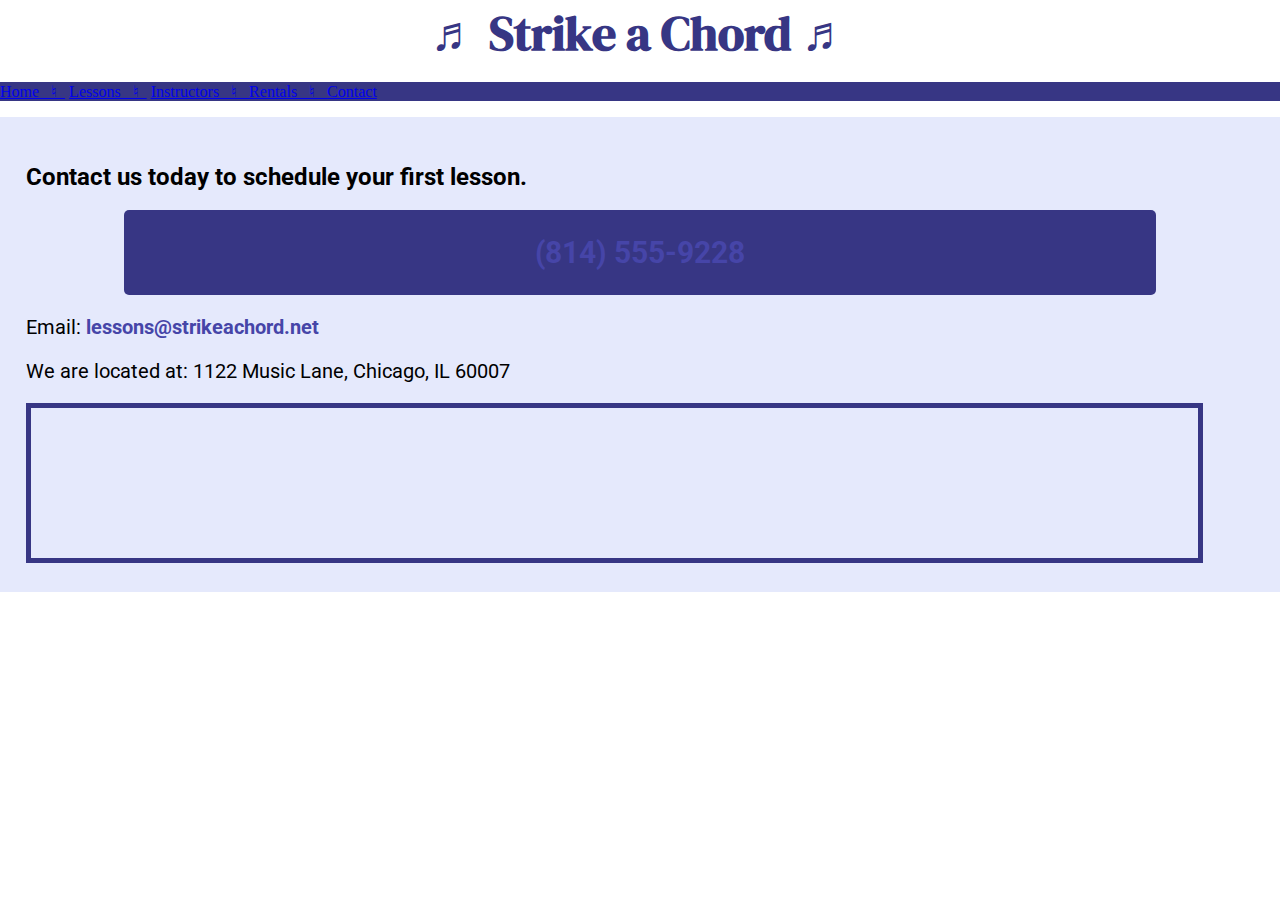
==== music/contact.html @ 7a9692eb "finished ch5" ====
<!-- Write your code here -->
<!DOCTYPE html>
<!--  
Student Name: Jacob Iglesias
File Name: contact.html
Date: 9/21/2020
-->
<html lang="en">
    <head>
        <title>Strike a Chord: Contact</title>
        <meta charset="utf-8">
        <link rel="stylesheet" href="css/styles.css">
        <meta name="viewport" content="width=device-width, initial-scale=1.0">
        <link href="https://fonts.googleapis.com/css2?family=DM+Serif+Display:ital@1&family=Roboto&display=swap" rel="stylesheet">
    </head>
    
    <body>
        <header> 
            <h1>&#9836; Strike a Chord &#9836;</h1>
        </header>
        
        <nav>
            <p><a href="index.html">Home &nbsp; &#9838; &nbsp;</a>
            <a href="lessons.html">Lessons &nbsp; &#9838; &nbsp;</a>
            <a href="instructors.html">Instructors &nbsp; &#9838; &nbsp; </a>
            <a href="rentals.html">Rentals &nbsp; &#9838; &nbsp; </a>
            <a href="contact.html">Contact</a></p>
        </nav>

        <!-- Hero img -->
        <div id="hero" class="tab-desk">
            <img src="images/music-notes.png" alt="colorful music notes">
        </div>
        
        <!-- Use the main area to add the main content to the webpage -->
        <main>
          <div id="contact">
            <h2>Contact us today to schedule your first lesson.</h2>
            <p class="tel-link"><a href="tel:18145559228">(814) 555-9228</a></p>
            <p>Email: <a class="email-link" href="mailto:lessons@strikeachord.net">lessons@strikeachord.net</a></p>       
            <p>We are located at: 1122 Music Lane, Chicago, IL 60007</p>
            <iframe class="map" src="https://www.google.com/maps/embed?pb=!1m18!1m12!1m3!1d380513.7160580949!2d-88.01215278051977!3d41.83339249282865!2m3!1f0!2f0!3f0!3m2!1i1024!2i768!4f13.1!3m3!1m2!1s0x880e2c3cd0f4cbed%3A0xafe0a6ad09c0c000!2sChicago%2C+IL!5e0!3m2!1sen!2sus!4v1558660826146!5m2!1sen!2sus">
          </div>
        </main>
        
        <footer>
            <p>&copy; Copyright 2021. All Rights Reserved.</p>
            <p href="mailto:lessons@strikeachord.net">lessons@strikeachord.net</p>
        </footer> 
    </body>
</html>
---- music/css/styles.css ----
/*
Author: Jacob Iglesias
Date: 10/12/2020
File Name: styles.css
*/

/* Css reset */
body, header, nav, main, footer, img, h1, ul {
    margin: 0;
    padding: 0;
    border: 0;
}

/* imgs */
img {
    max-width: 100%;
    display: block;
}

/*mobile stuff*/


/* hide tab desk*/
.tab-desk {
    display: none;
}

/* header content*/
header {
    text-align: center;
    font-size: 1.5em;
    color: #373684
}

header h1 {
    font-family: 'DM Serif Display';
}

/* nav area */
nav {
    background-color: #373684;
}

nav ul {
    list-style-type: none;
    text-align: center;
    display: block;
    border-top: 1px solid #e5e9fc;
}

nav li {
    display: block;
    font-size: 2em;
}

nav li a {
    display: block;
    color: #fff;
    text-align: center;
    padding: 0.5em 1em;
    text-decoration: none;
}

/* style for main */
main {
    padding: 2%;
    background-color: #e5e9fc;
    overflow: auto;
    font-family: 'Roboto', sans-serif;
}

main p {
    font-size: 1.25em;
}

.action {
    font-size: 1.25em;
    color: #373684;
    font-weight: bold;
}

#piano, #guitar, #violin {
    margin: 0 2%;
}

#info {
    clear: left;
    background-color: #c0caf7;
    padding: 1% 2%;
}

#info ul {
    margin-left: 10%;
}

.round {
    border-radius: 8px;
}

#contact .email-link {
    text-align: center;
}

.tel-link {
    background-color: #373684;
    padding: 2%;
    margin: 0 auto;
    width: 80%;
    text-align: center;
    border-radius: 5px;
}

.tel-link a {
    color: #fff;
    text-decoration: none;
    font-size: 1.5em;
    display: block;
}

#contact a {
    color: #4645a8;
    text-decoration: none;
    font-weight: bold;
}

.map {
    border: 5px solid #373684;
    width: 95%;
    height: 50%;
}

/* footer */
footer {
    text-align: center;
    font-size: 0.65em;
    clear: left;
}

footer a {
    color: #4645a8;
    text-decoration: none;
}
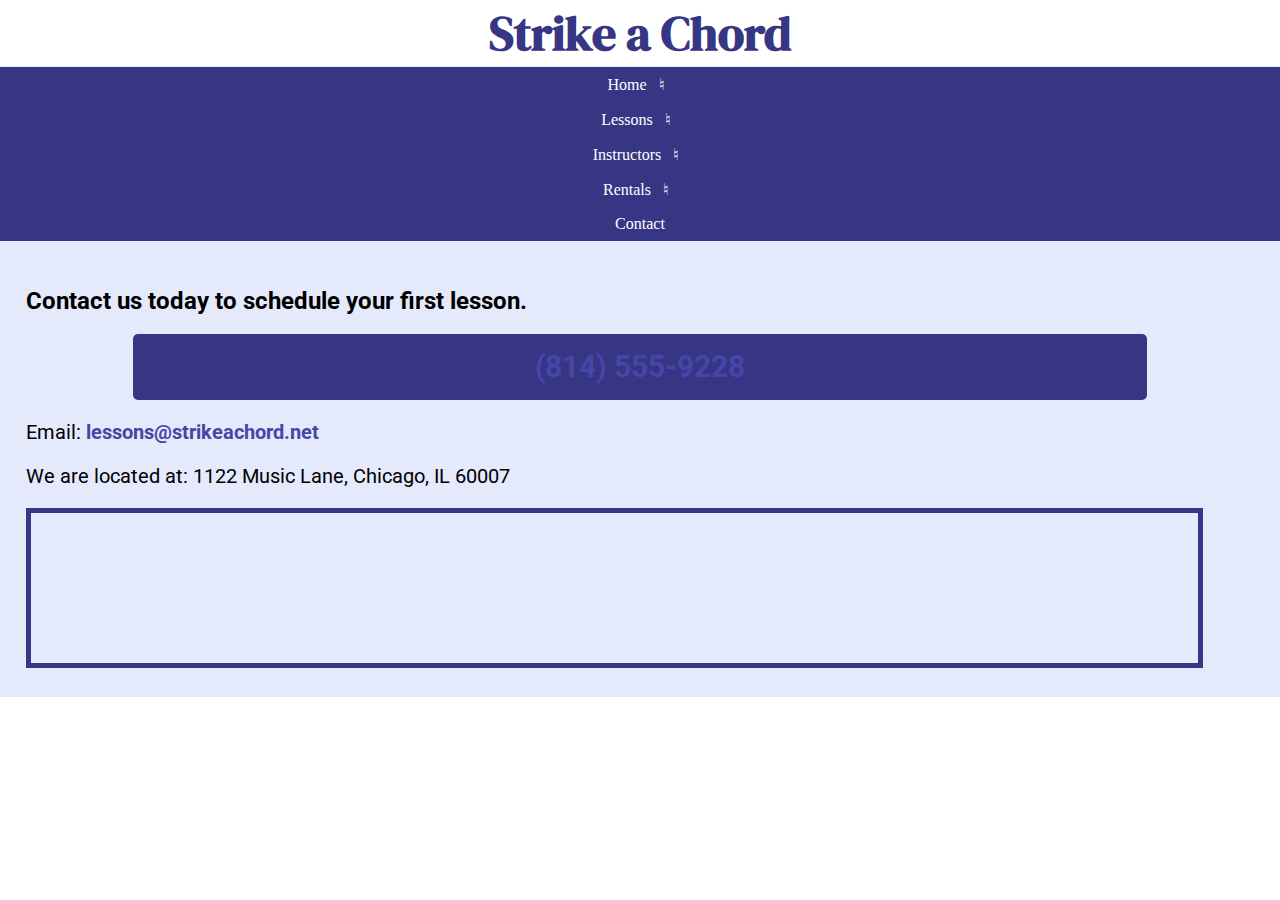
==== commit 640c61ca: "idk" ====
--- a/music/contact.html
+++ b/music/contact.html
@@ -16,15 +16,17 @@
     
     <body>
         <header> 
-            <h1>&#9836; Strike a Chord &#9836;</h1>
+            <h1><span class="tab-desk">&#9836;</span> Strike a Chord <span class="tab-desk">&#9836;</span></h1>
         </header>
         
         <nav>
-            <p><a href="index.html">Home &nbsp; &#9838; &nbsp;</a>
-            <a href="lessons.html">Lessons &nbsp; &#9838; &nbsp;</a>
-            <a href="instructors.html">Instructors &nbsp; &#9838; &nbsp; </a>
-            <a href="rentals.html">Rentals &nbsp; &#9838; &nbsp; </a>
-            <a href="contact.html">Contact</a></p>
+          <ul>
+            <li><a href="index.html">Home &nbsp; &#9838; &nbsp;</a></li>
+            <li><a href="lessons.html">Lessons &nbsp; &#9838; &nbsp;</a></li>
+            <li><a href="instructors.html">Instructors &nbsp; &#9838; &nbsp; </a></li>
+            <li><a href="rentals.html">Rentals &nbsp; &#9838; &nbsp; </a></li>
+            <li><a href="contact.html">Contact</a></li>
+          </ul>
         </nav>
 
         <!-- Hero img -->
--- a/music/css/styles.css
+++ b/music/css/styles.css
@@ -33,7 +33,7 @@
 }
 
 header h1 {
-    font-family: 'DM Serif Display';
+    font-family: "DM Serif Display", serif;
 }
 
 /* nav area */
@@ -50,6 +50,7 @@
 
 nav li {
     display: block;
+    border-top: 1px solid #e5e9fc
     font-size: 2em;
 }
 
@@ -103,7 +104,7 @@
 
 .tel-link {
     background-color: #373684;
-    padding: 2%;
+    padding: 15.0625px;
     margin: 0 auto;
     width: 80%;
     text-align: center;
@@ -111,7 +112,7 @@
 }
 
 .tel-link a {
-    color: #fff;
+    color: #ffffff;
     text-decoration: none;
     font-size: 1.5em;
     display: block;
@@ -139,4 +140,4 @@
 footer a {
     color: #4645a8;
     text-decoration: none;
-}+}
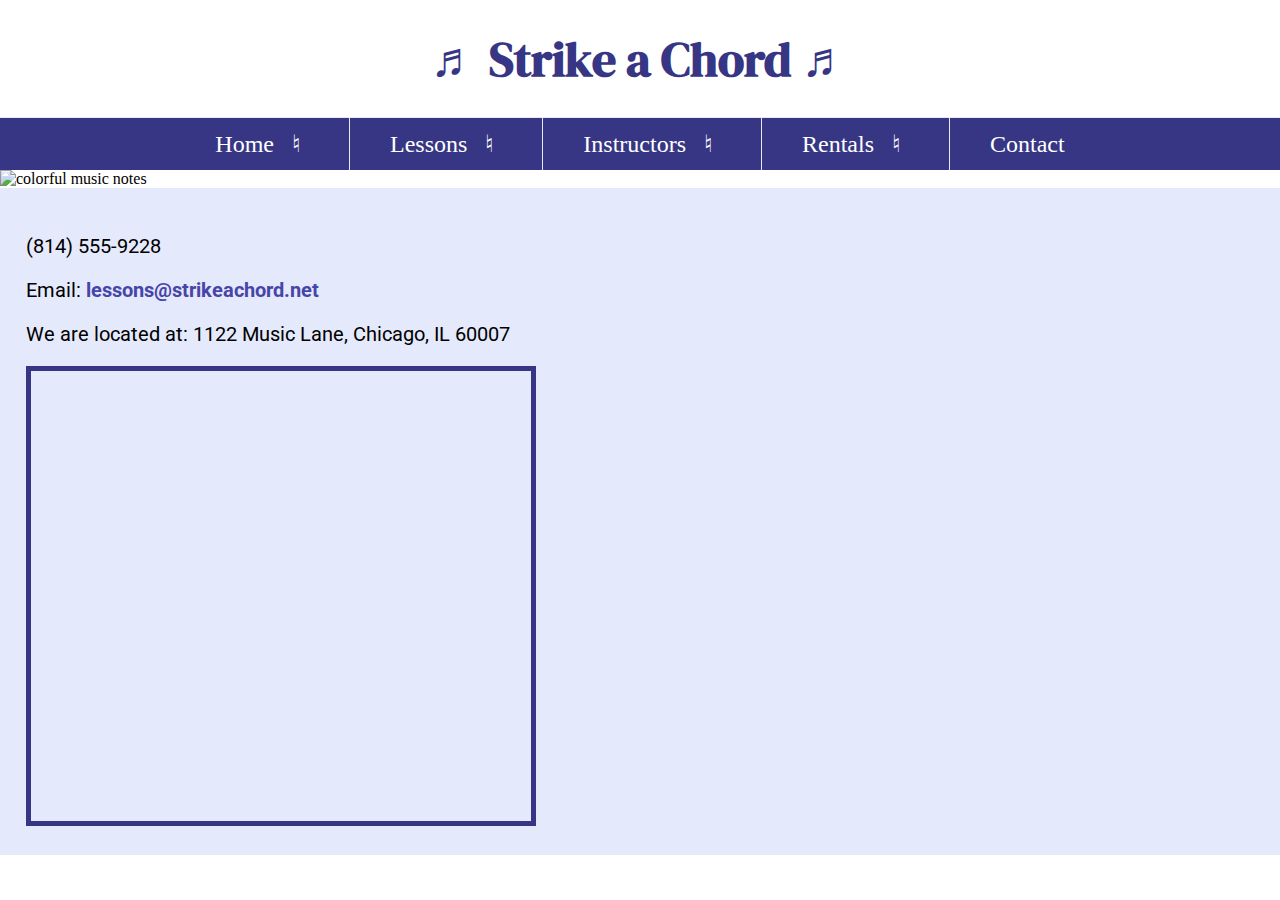
==== commit edf5c4b7: "ch6" ====
--- a/music/contact.html
+++ b/music/contact.html
@@ -36,9 +36,10 @@
         
         <!-- Use the main area to add the main content to the webpage -->
         <main>
-          <div id="contact">
-            <h2>Contact us today to schedule your first lesson.</h2>
-            <p class="tel-link"><a href="tel:18145559228">(814) 555-9228</a></p>
+          <div id="contact" class="tab-desk">
+            <h2 class="mobile">Contact us today to schedule your first lesson.</h2>
+            <p class="tel-link mobile"><a href="tel:18145559228">(814) 555-9228</a></p>
+            <p class="tab-desk">(814) 555-9228</p>
             <p>Email: <a class="email-link" href="mailto:lessons@strikeachord.net">lessons@strikeachord.net</a></p>       
             <p>We are located at: 1122 Music Lane, Chicago, IL 60007</p>
             <iframe class="map" src="https://www.google.com/maps/embed?pb=!1m18!1m12!1m3!1d380513.7160580949!2d-88.01215278051977!3d41.83339249282865!2m3!1f0!2f0!3f0!3m2!1i1024!2i768!4f13.1!3m3!1m2!1s0x880e2c3cd0f4cbed%3A0xafe0a6ad09c0c000!2sChicago%2C+IL!5e0!3m2!1sen!2sus!4v1558660826146!5m2!1sen!2sus">
--- a/music/css/styles.css
+++ b/music/css/styles.css
@@ -141,3 +141,86 @@
     color: #4645a8;
     text-decoration: none;
 }
+
+/* Media Query for Tablet Viewport */
+@media screen and (min-width: 550px), print { 
+  /* Tablet Viewport: Show tab-desk class, hide mobile class */  
+  .tab-desk {
+      display: block;
+  } 
+  .mobile {
+      display: none;  
+  } 
+  
+  /* Tablet Viewport: Style rule for header content */     
+  span.tab-desk {
+      display: inline;
+  }
+
+  /*nav*/
+  nav li {
+    border-top: none;
+    display: inline-block;
+    font-size: 1.5em;
+    border-right: 1px solid #e5e9fc;
+  }
+  nav li:last-child {
+    border-right: none;
+  }
+
+  nav li a {
+    padding-top: 0.25em;
+    padding-bottom: 0.25em;
+    padding-left: 0.5em;
+    padding-right: 0.5em;
+  }
+
+  .map {
+    width: 500px;
+    height: 450px;
+  }
+}
+
+/*desktop*/
+@media screen and (min-width: 769px), print { 
+  /*header*/
+  header {
+    padding: 2%;
+  }
+
+  nav li a {
+    padding: 0.5em;
+    padding-left: 1.5em;
+    padding-right: 1.5em;
+  }
+
+  nav li a:hover {
+    color: #373684;
+    background-color: #e5e9fc;
+  }
+
+  /*main*/
+  #info ul {
+    margin-left: 5%;
+  }
+
+  main h3 {
+    font-size: 1.5em;
+  }
+
+  #piano, #violin, #guitar {
+    width: 29%;
+    float: left;
+    margin: 0;
+    margin-left: 2%;
+    margin-right: 2%;
+  }
+}
+
+/*print*/
+@media print { 
+  body {
+    background-color: #fff;
+    color: #000;
+  }
+}
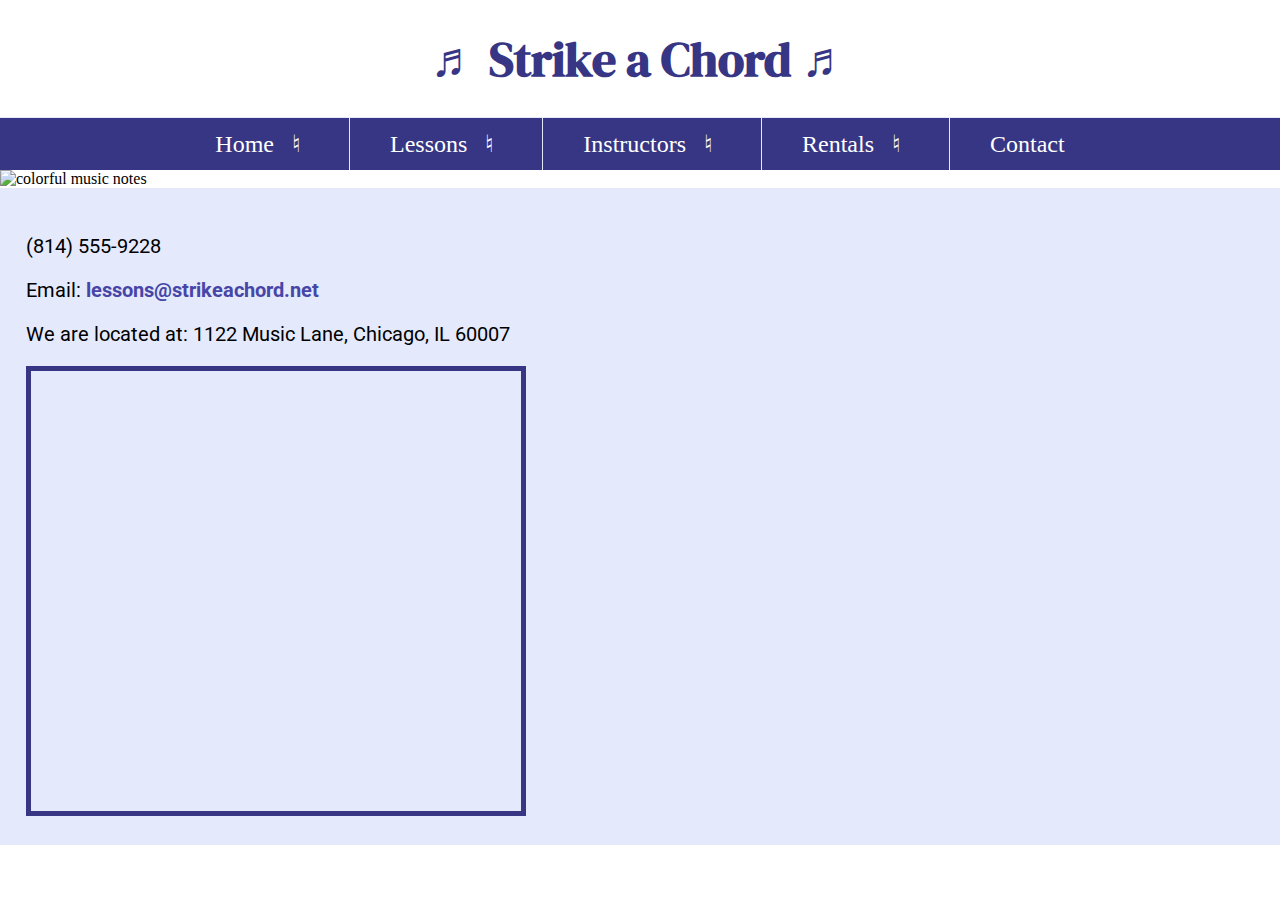
==== commit fce961ea: "added new images and page" ====
--- a/music/contact.html
+++ b/music/contact.html
@@ -12,6 +12,10 @@
         <link rel="stylesheet" href="css/styles.css">
         <meta name="viewport" content="width=device-width, initial-scale=1.0">
         <link href="https://fonts.googleapis.com/css2?family=DM+Serif+Display:ital@1&family=Roboto&display=swap" rel="stylesheet">
+        <link rel="shortcut icon" href="images/favicon.ico">
+        <link rel="icon" type="image/png" sizes="32x32" href="images/favicon-32.png">
+        <link rel="apple-touch-icon" sizes="180x180" href="images/apple-touch-icon.png">
+        <link rel="icon" sizes="192x192" href="images/android-chrome-192.png">
     </head>
     
     <body>
--- a/music/css/styles.css
+++ b/music/css/styles.css
@@ -5,7 +5,7 @@
 */
 
 /* Css reset */
-body, header, nav, main, footer, img, h1, ul {
+body, header, nav, main, footer, img, h1, ul, section, aside, figure, figcaption {
     margin: 0;
     padding: 0;
     border: 0;
@@ -17,8 +17,40 @@
     display: block;
 }
 
+/* Style rule for box sizing applies to all elements */  
+* {  
+        box-sizing: border-box; 
+}
+
 /*mobile stuff*/
 
+aside {
+  text-align: center;
+  font-size: 1.5em;
+  font-weight: bold;
+  color: #373684;
+  text-shadow: 3px 3px 10px #8280cb;
+}
+
+figure {
+  position: relative;
+  max-width: 275px;
+  margin: 2% auto;
+  border: 8px solid #373684;
+}
+
+figcaption {
+  position: absolute;
+  bottom: 0;
+  background: rgba(55, 54, 132, 0.7);
+  color: #fff;
+  width: 100%;
+  padding: 5% 0;
+  text-align: center;
+  font-family: Verdana, Arial, sans-serif;
+  font-size: 1.5em;
+  font-weight: bold;
+}
 
 /* hide tab desk*/
 .tab-desk {
@@ -151,6 +183,16 @@
   .mobile {
       display: none;  
   } 
+
+  .grid {
+    display: grid;
+    grid-template-columns: auto auto;
+    grid-gap: 20px;
+  }
+
+  aside {
+    grid-column: 1 / span 2;
+  }
   
   /* Tablet Viewport: Style rule for header content */     
   span.tab-desk {
@@ -183,6 +225,18 @@
 
 /*desktop*/
 @media screen and (min-width: 769px), print { 
+  .grid {
+    grid-template-columns: auto auto auto auto;
+  }
+
+  figcaption {
+    font-size: 1em;
+  }
+
+  aside {
+    grid-column: 1 / span 4;
+  }
+
   /*header*/
   header {
     padding: 2%;
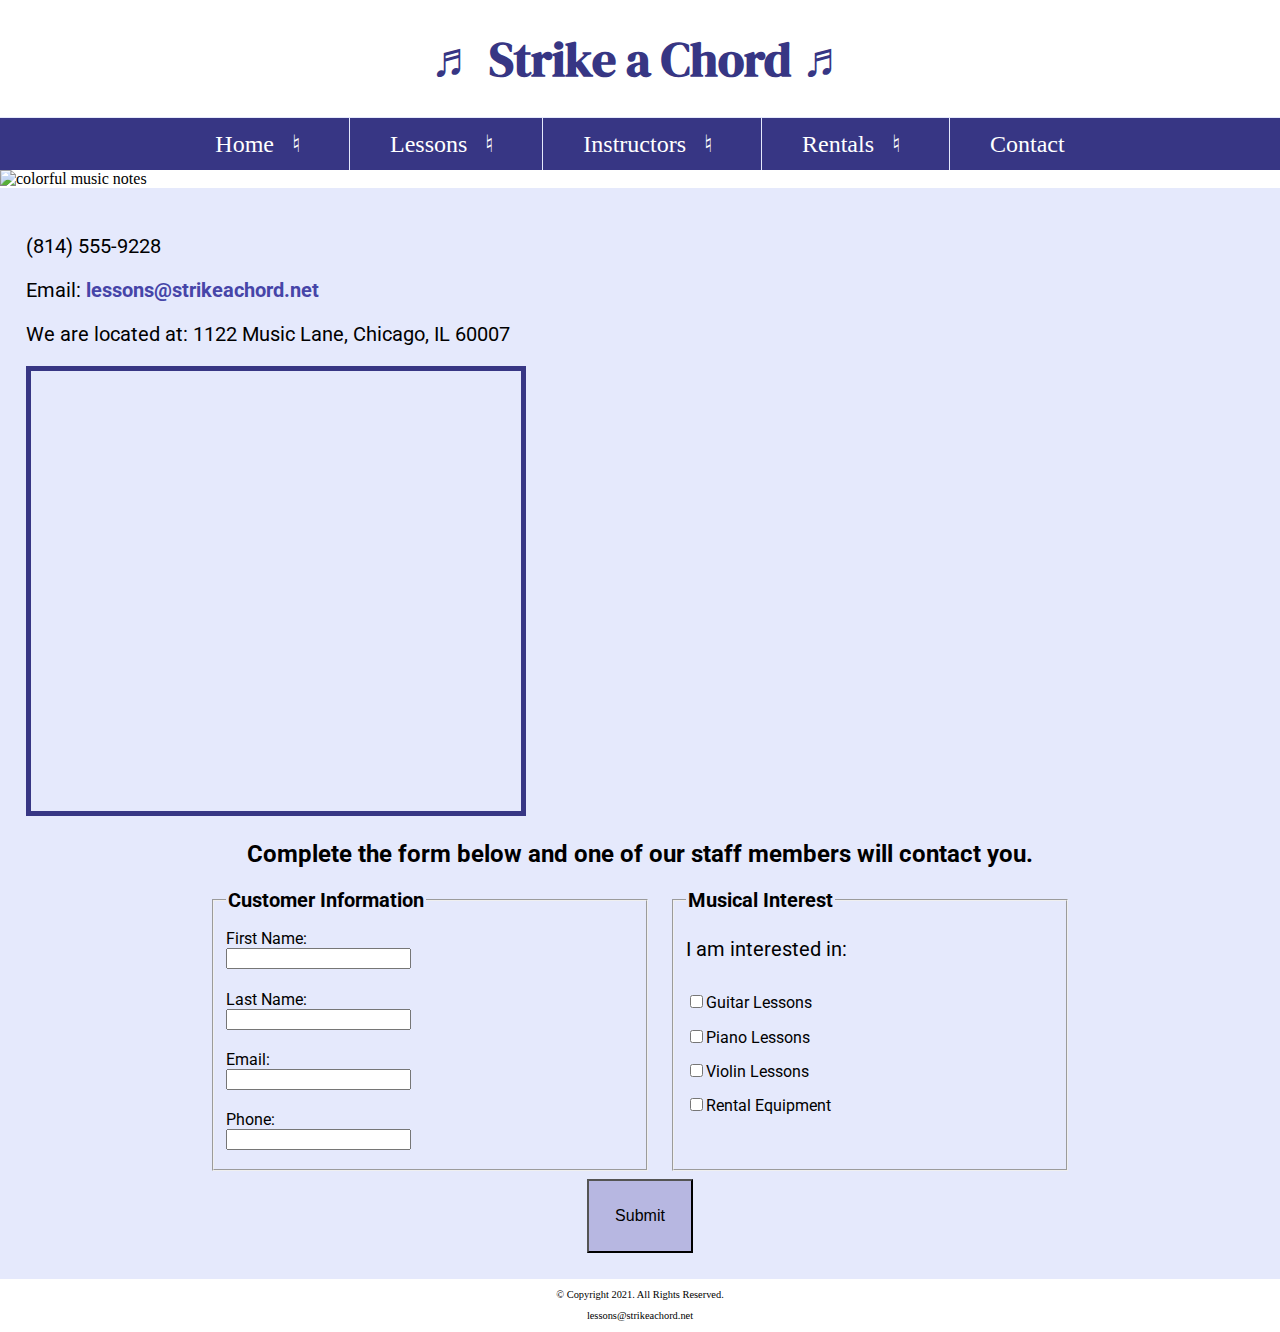
==== commit b4b6b763: "init commit" ====
--- a/music/contact.html
+++ b/music/contact.html
@@ -46,7 +46,30 @@
             <p class="tab-desk">(814) 555-9228</p>
             <p>Email: <a class="email-link" href="mailto:lessons@strikeachord.net">lessons@strikeachord.net</a></p>       
             <p>We are located at: 1122 Music Lane, Chicago, IL 60007</p>
-            <iframe class="map" src="https://www.google.com/maps/embed?pb=!1m18!1m12!1m3!1d380513.7160580949!2d-88.01215278051977!3d41.83339249282865!2m3!1f0!2f0!3f0!3m2!1i1024!2i768!4f13.1!3m3!1m2!1s0x880e2c3cd0f4cbed%3A0xafe0a6ad09c0c000!2sChicago%2C+IL!5e0!3m2!1sen!2sus!4v1558660826146!5m2!1sen!2sus">
+            <iframe class="map" src="https://www.google.com/maps/embed?pb=!1m18!1m12!1m3!1d380513.7160580949!2d-88.01215278051977!3d41.83339249282865!2m3!1f0!2f0!3f0!3m2!1i1024!2i768!4f13.1!3m3!1m2!1s0x880e2c3cd0f4cbed%3A0xafe0a6ad09c0c000!2sChicago%2C+IL!5e0!3m2!1sen!2sus!4v1558660826146!5m2!1sen!2sus"></iframe>
+          </div>
+
+          <div id="form">
+            <h2>Complete the form below and one of our staff members will contact you.</h2>
+            <form class="form-grid"><!-- Start Form -->  
+              <fieldset>
+                <legend>Customer Information</legend>
+                <label for="fName">First Name:</label>  <input type="text" name="fName" id="fName">
+                <label for="lName">Last Name:</label>  <input type="text" name="lName" id="lName"> 
+                <label for="email">Email:</label>  <input type="email" name="email" id="email">
+                <label for="phone">Phone:</label>  <input type="tel" id="phone" name="phone">
+              </fieldset>
+              <fieldset>
+                <legend>Musical Interest</legend>
+                <p>I am interested in:</p>
+                <label for="guitarles"><input type="checkbox" name="interest" id="guitarles" value="Guitar Lessons">Guitar Lessons</label>
+                <label for="piano"><input type="checkbox" name="interest" id="pianoles" value="Piano Lessons">Piano Lessons</label>
+                <label for="violin"><input type="checkbox" name="interest" id="violinles" value="Violin Lessons">Violin Lessons</label>
+                <label for="rent"><input type="checkbox" name="interest"  id="rent" value="Rental Equipment">Rental Equipment</label>
+                
+              </fieldset>
+              <button type="submit"  id="submit"  value="Submit"  class="btn">Submit</button>
+            </form>
           </div>
         </main>
         
--- a/music/css/styles.css
+++ b/music/css/styles.css
@@ -130,9 +130,10 @@
     border-radius: 8px;
 }
 
-#contact .email-link {
-    text-align: center;
-}
+#contact .email-link, #rental h2, #form h2 {
+    text-align: center;
+}
+
 
 .tel-link {
     background-color: #373684;
@@ -160,6 +161,61 @@
     border: 5px solid #373684;
     width: 95%;
     height: 50%;
+}
+
+/* Style rules for table elements */
+table {
+    border: 1px solid #373684;
+    border-collapse: collapse;
+    margin: 0 auto;
+    width: 100%;
+}
+ 
+caption {
+    font-size: 1.5em;
+    font-weight: bold; 
+    padding: 1%;
+}
+ 
+th, td {
+    border: 1px solid #373684;
+    padding: 2%; 
+}
+ 
+th {
+    background-color: #373684;
+    color: #fff;
+    font-size: 1.15em;
+}
+ 
+tr:nth-child(odd) {
+    background-color: #b7b7e1;  
+}
+
+/* Style rules for form elements */
+fieldset, input {
+  margin-bottom: 2%;
+}
+
+fieldset legend {
+  font-weight: bold;
+  font-size: 1.25em;
+}
+
+label {
+  display: block;
+  padding-top: 3%;
+}
+
+form #submit {
+  margin-bottom: 0;
+  margin-top: 0;
+  margin-left: auto;
+  margin-right: auto;
+  display: block;
+  padding: 3%;
+  background-color: #b7b7e1;
+  font-size: 1em;
 }
 
 /* footer */
@@ -221,6 +277,14 @@
     width: 500px;
     height: 450px;
   }
+
+  form {
+    width: 70%;
+    margin-top: 0;
+    margin-bottom: 0;
+    margin-left: auto;
+    margin-right: auto;
+  }
 }
 
 /*desktop*/
@@ -269,7 +333,23 @@
     margin-left: 2%;
     margin-right: 2%;
   }
-}
+
+  table {
+    width: 70%;
+  }
+
+  /* Desktop Viewport: Style rules for form elements */
+  .form-grid {
+    display: grid;
+    grid-template-columns: auto auto;
+    grid-column-gap: 20px;
+  }
+
+  .btn {
+    grid-column: 1 / span 2;
+  }
+}
+
 
 /*print*/
 @media print { 
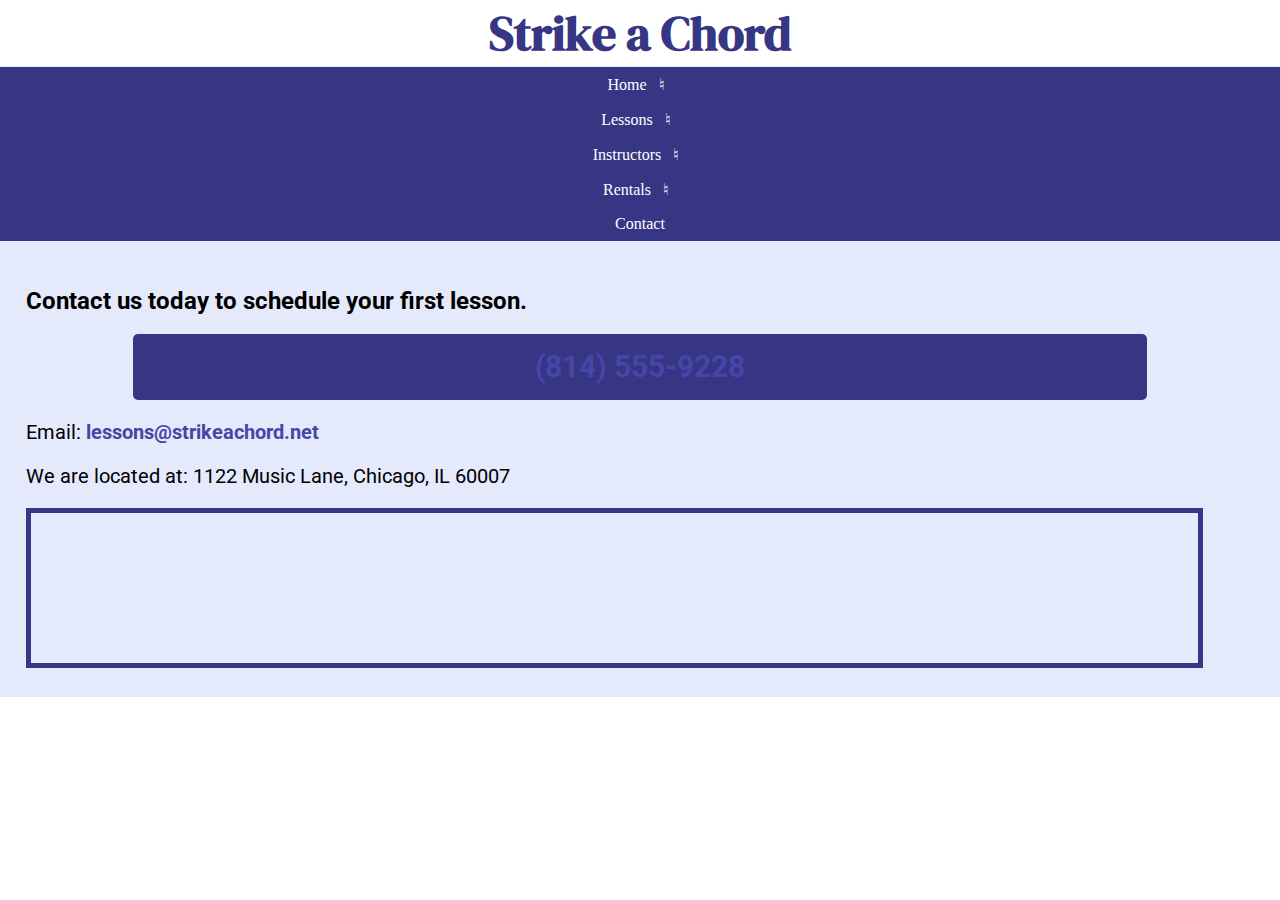
==== commit 6dd7047c: "intial" ====
--- a/music/contact.html
+++ b/music/contact.html
@@ -12,10 +12,6 @@
         <link rel="stylesheet" href="css/styles.css">
         <meta name="viewport" content="width=device-width, initial-scale=1.0">
         <link href="https://fonts.googleapis.com/css2?family=DM+Serif+Display:ital@1&family=Roboto&display=swap" rel="stylesheet">
-        <link rel="shortcut icon" href="images/favicon.ico">
-        <link rel="icon" type="image/png" sizes="32x32" href="images/favicon-32.png">
-        <link rel="apple-touch-icon" sizes="180x180" href="images/apple-touch-icon.png">
-        <link rel="icon" sizes="192x192" href="images/android-chrome-192.png">
     </head>
     
     <body>
@@ -40,36 +36,12 @@
         
         <!-- Use the main area to add the main content to the webpage -->
         <main>
-          <div id="contact" class="tab-desk">
-            <h2 class="mobile">Contact us today to schedule your first lesson.</h2>
-            <p class="tel-link mobile"><a href="tel:18145559228">(814) 555-9228</a></p>
-            <p class="tab-desk">(814) 555-9228</p>
+          <div id="contact">
+            <h2>Contact us today to schedule your first lesson.</h2>
+            <p class="tel-link"><a href="tel:18145559228">(814) 555-9228</a></p>
             <p>Email: <a class="email-link" href="mailto:lessons@strikeachord.net">lessons@strikeachord.net</a></p>       
             <p>We are located at: 1122 Music Lane, Chicago, IL 60007</p>
-            <iframe class="map" src="https://www.google.com/maps/embed?pb=!1m18!1m12!1m3!1d380513.7160580949!2d-88.01215278051977!3d41.83339249282865!2m3!1f0!2f0!3f0!3m2!1i1024!2i768!4f13.1!3m3!1m2!1s0x880e2c3cd0f4cbed%3A0xafe0a6ad09c0c000!2sChicago%2C+IL!5e0!3m2!1sen!2sus!4v1558660826146!5m2!1sen!2sus"></iframe>
-          </div>
-
-          <div id="form">
-            <h2>Complete the form below and one of our staff members will contact you.</h2>
-            <form class="form-grid"><!-- Start Form -->  
-              <fieldset>
-                <legend>Customer Information</legend>
-                <label for="fName">First Name:</label>  <input type="text" name="fName" id="fName">
-                <label for="lName">Last Name:</label>  <input type="text" name="lName" id="lName"> 
-                <label for="email">Email:</label>  <input type="email" name="email" id="email">
-                <label for="phone">Phone:</label>  <input type="tel" id="phone" name="phone">
-              </fieldset>
-              <fieldset>
-                <legend>Musical Interest</legend>
-                <p>I am interested in:</p>
-                <label for="guitarles"><input type="checkbox" name="interest" id="guitarles" value="Guitar Lessons">Guitar Lessons</label>
-                <label for="piano"><input type="checkbox" name="interest" id="pianoles" value="Piano Lessons">Piano Lessons</label>
-                <label for="violin"><input type="checkbox" name="interest" id="violinles" value="Violin Lessons">Violin Lessons</label>
-                <label for="rent"><input type="checkbox" name="interest"  id="rent" value="Rental Equipment">Rental Equipment</label>
-                
-              </fieldset>
-              <button type="submit"  id="submit"  value="Submit"  class="btn">Submit</button>
-            </form>
+            <iframe class="map" src="https://www.google.com/maps/embed?pb=!1m18!1m12!1m3!1d380513.7160580949!2d-88.01215278051977!3d41.83339249282865!2m3!1f0!2f0!3f0!3m2!1i1024!2i768!4f13.1!3m3!1m2!1s0x880e2c3cd0f4cbed%3A0xafe0a6ad09c0c000!2sChicago%2C+IL!5e0!3m2!1sen!2sus!4v1558660826146!5m2!1sen!2sus">
           </div>
         </main>
         
--- a/music/css/styles.css
+++ b/music/css/styles.css
@@ -5,7 +5,7 @@
 */
 
 /* Css reset */
-body, header, nav, main, footer, img, h1, ul, section, aside, figure, figcaption {
+body, header, nav, main, footer, img, h1, ul {
     margin: 0;
     padding: 0;
     border: 0;
@@ -17,40 +17,8 @@
     display: block;
 }
 
-/* Style rule for box sizing applies to all elements */  
-* {  
-        box-sizing: border-box; 
-}
-
 /*mobile stuff*/
 
-aside {
-  text-align: center;
-  font-size: 1.5em;
-  font-weight: bold;
-  color: #373684;
-  text-shadow: 3px 3px 10px #8280cb;
-}
-
-figure {
-  position: relative;
-  max-width: 275px;
-  margin: 2% auto;
-  border: 8px solid #373684;
-}
-
-figcaption {
-  position: absolute;
-  bottom: 0;
-  background: rgba(55, 54, 132, 0.7);
-  color: #fff;
-  width: 100%;
-  padding: 5% 0;
-  text-align: center;
-  font-family: Verdana, Arial, sans-serif;
-  font-size: 1.5em;
-  font-weight: bold;
-}
 
 /* hide tab desk*/
 .tab-desk {
@@ -130,10 +98,9 @@
     border-radius: 8px;
 }
 
-#contact .email-link, #rental h2, #form h2 {
+#contact .email-link {
     text-align: center;
 }
-
 
 .tel-link {
     background-color: #373684;
@@ -163,61 +130,6 @@
     height: 50%;
 }
 
-/* Style rules for table elements */
-table {
-    border: 1px solid #373684;
-    border-collapse: collapse;
-    margin: 0 auto;
-    width: 100%;
-}
- 
-caption {
-    font-size: 1.5em;
-    font-weight: bold; 
-    padding: 1%;
-}
- 
-th, td {
-    border: 1px solid #373684;
-    padding: 2%; 
-}
- 
-th {
-    background-color: #373684;
-    color: #fff;
-    font-size: 1.15em;
-}
- 
-tr:nth-child(odd) {
-    background-color: #b7b7e1;  
-}
-
-/* Style rules for form elements */
-fieldset, input {
-  margin-bottom: 2%;
-}
-
-fieldset legend {
-  font-weight: bold;
-  font-size: 1.25em;
-}
-
-label {
-  display: block;
-  padding-top: 3%;
-}
-
-form #submit {
-  margin-bottom: 0;
-  margin-top: 0;
-  margin-left: auto;
-  margin-right: auto;
-  display: block;
-  padding: 3%;
-  background-color: #b7b7e1;
-  font-size: 1em;
-}
-
 /* footer */
 footer {
     text-align: center;
@@ -229,132 +141,3 @@
     color: #4645a8;
     text-decoration: none;
 }
-
-/* Media Query for Tablet Viewport */
-@media screen and (min-width: 550px), print { 
-  /* Tablet Viewport: Show tab-desk class, hide mobile class */  
-  .tab-desk {
-      display: block;
-  } 
-  .mobile {
-      display: none;  
-  } 
-
-  .grid {
-    display: grid;
-    grid-template-columns: auto auto;
-    grid-gap: 20px;
-  }
-
-  aside {
-    grid-column: 1 / span 2;
-  }
-  
-  /* Tablet Viewport: Style rule for header content */     
-  span.tab-desk {
-      display: inline;
-  }
-
-  /*nav*/
-  nav li {
-    border-top: none;
-    display: inline-block;
-    font-size: 1.5em;
-    border-right: 1px solid #e5e9fc;
-  }
-  nav li:last-child {
-    border-right: none;
-  }
-
-  nav li a {
-    padding-top: 0.25em;
-    padding-bottom: 0.25em;
-    padding-left: 0.5em;
-    padding-right: 0.5em;
-  }
-
-  .map {
-    width: 500px;
-    height: 450px;
-  }
-
-  form {
-    width: 70%;
-    margin-top: 0;
-    margin-bottom: 0;
-    margin-left: auto;
-    margin-right: auto;
-  }
-}
-
-/*desktop*/
-@media screen and (min-width: 769px), print { 
-  .grid {
-    grid-template-columns: auto auto auto auto;
-  }
-
-  figcaption {
-    font-size: 1em;
-  }
-
-  aside {
-    grid-column: 1 / span 4;
-  }
-
-  /*header*/
-  header {
-    padding: 2%;
-  }
-
-  nav li a {
-    padding: 0.5em;
-    padding-left: 1.5em;
-    padding-right: 1.5em;
-  }
-
-  nav li a:hover {
-    color: #373684;
-    background-color: #e5e9fc;
-  }
-
-  /*main*/
-  #info ul {
-    margin-left: 5%;
-  }
-
-  main h3 {
-    font-size: 1.5em;
-  }
-
-  #piano, #violin, #guitar {
-    width: 29%;
-    float: left;
-    margin: 0;
-    margin-left: 2%;
-    margin-right: 2%;
-  }
-
-  table {
-    width: 70%;
-  }
-
-  /* Desktop Viewport: Style rules for form elements */
-  .form-grid {
-    display: grid;
-    grid-template-columns: auto auto;
-    grid-column-gap: 20px;
-  }
-
-  .btn {
-    grid-column: 1 / span 2;
-  }
-}
-
-
-/*print*/
-@media print { 
-  body {
-    background-color: #fff;
-    color: #000;
-  }
-}
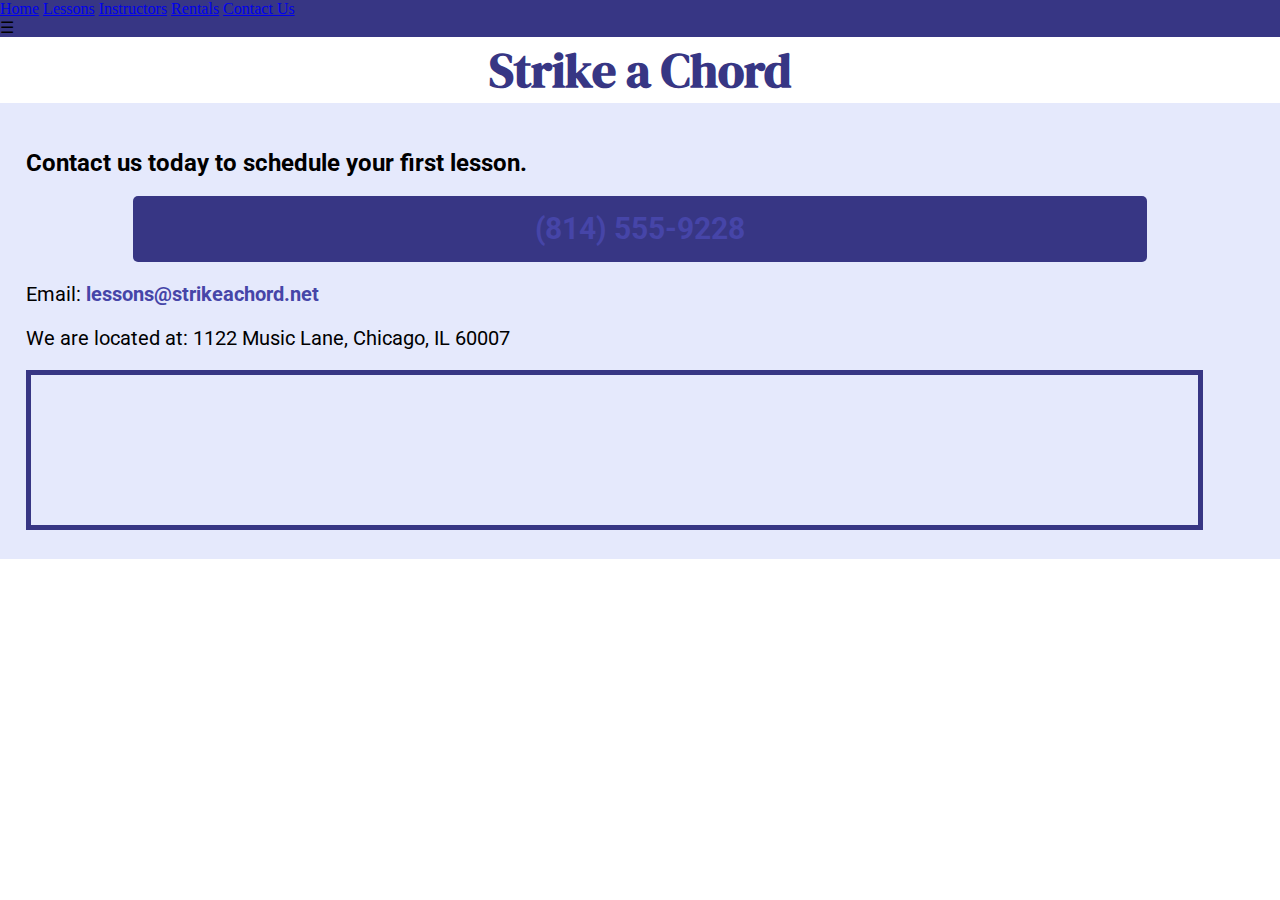
==== commit ae08f4f6: "ch10" ====
--- a/music/contact.html
+++ b/music/contact.html
@@ -15,11 +15,24 @@
     </head>
     
     <body>
+        <nav class="mobile-nav">
+          <div id="menu-links">
+            <a href="index.html">Home</a>
+            <a href="lessons.html">Lessons</a>
+            <a href="instructors.html">Instructors</a>
+            <a href="rentals.html">Rentals</a>
+            <a href="contact.html">Contact Us</a>
+          </div>
+          <a class="menu-icon" onclick="hamburger()">
+              <div>&#9776;</div>
+          </a>
+        </nav>
+
         <header> 
             <h1><span class="tab-desk">&#9836;</span> Strike a Chord <span class="tab-desk">&#9836;</span></h1>
         </header>
-        
-        <nav>
+
+        <nav class="tab-desk">
           <ul>
             <li><a href="index.html">Home &nbsp; &#9838; &nbsp;</a></li>
             <li><a href="lessons.html">Lessons &nbsp; &#9838; &nbsp;</a></li>
@@ -49,5 +62,6 @@
             <p>&copy; Copyright 2021. All Rights Reserved.</p>
             <p href="mailto:lessons@strikeachord.net">lessons@strikeachord.net</p>
         </footer> 
+        <script src="scripts/script.js"></script>
     </body>
 </html>
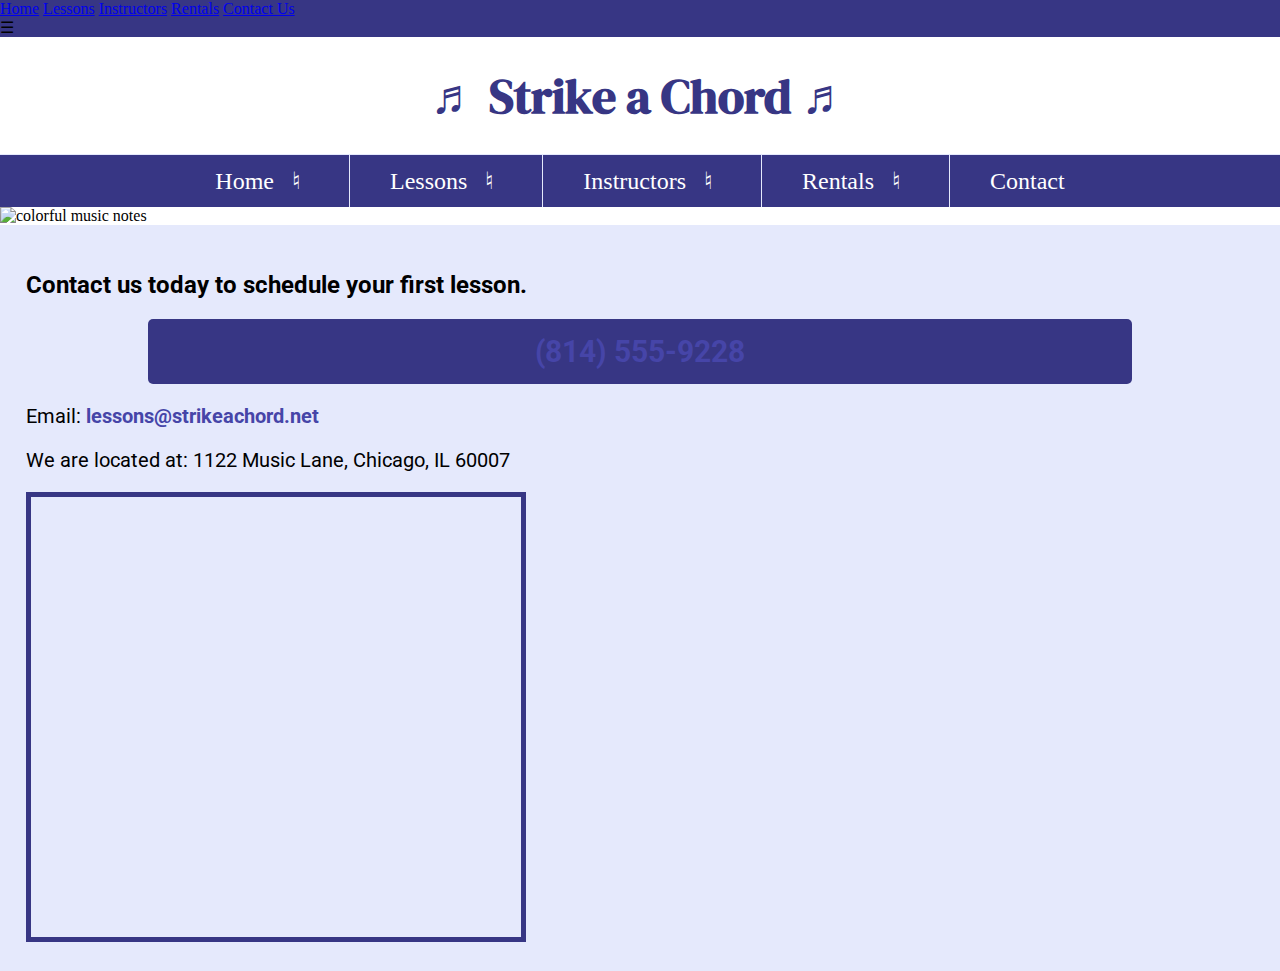
==== commit b11b95e1: "ch11" ====
--- a/music/contact.html
+++ b/music/contact.html
@@ -7,11 +7,12 @@
 -->
 <html lang="en">
     <head>
-        <title>Strike a Chord: Contact</title>
+        <title>Location | Strike a Chord</title>
         <meta charset="utf-8">
         <link rel="stylesheet" href="css/styles.css">
         <meta name="viewport" content="width=device-width, initial-scale=1.0">
         <link href="https://fonts.googleapis.com/css2?family=DM+Serif+Display:ital@1&family=Roboto&display=swap" rel="stylesheet">
+        <meta name="description" content="Contact us at (814)555-9228 or visit us at 1122 Music Lane, Chicago, IL for more information.">
     </head>
     
     <body>
@@ -59,8 +60,16 @@
         </main>
         
         <footer>
+          <div class="copyright">
             <p>&copy; Copyright 2021. All Rights Reserved.</p>
             <p href="mailto:lessons@strikeachord.net">lessons@strikeachord.net</p>
+          </div>
+
+          <div class="social">
+            <img src="images/facebook-logo.png" alt="Facebook logo">
+            <img src="images/twitter-logo.png" alt="Twitter logo">
+          </div>
+
         </footer> 
         <script src="scripts/script.js"></script>
     </body>
--- a/music/css/styles.css
+++ b/music/css/styles.css
@@ -5,7 +5,7 @@
 */
 
 /* Css reset */
-body, header, nav, main, footer, img, h1, ul {
+body, header, nav, main, footer, img, h1, ul, section, aside, figure, figcaption {
     margin: 0;
     padding: 0;
     border: 0;
@@ -17,8 +17,40 @@
     display: block;
 }
 
+/* Style rule for box sizing applies to all elements */  
+* {  
+        box-sizing: border-box; 
+}
+
 /*mobile stuff*/
 
+aside {
+  text-align: center;
+  font-size: 1.5em;
+  font-weight: bold;
+  color: #373684;
+  text-shadow: 3px 3px 10px #8280cb;
+}
+
+figure {
+  position: relative;
+  max-width: 275px;
+  margin: 2% auto;
+  border: 8px solid #373684;
+}
+
+figcaption {
+  position: absolute;
+  bottom: 0;
+  background: rgba(55, 54, 132, 0.7);
+  color: #fff;
+  width: 100%;
+  padding: 5% 0;
+  text-align: center;
+  font-family: Verdana, Arial, sans-serif;
+  font-size: 1.5em;
+  font-weight: bold;
+}
 
 /* hide tab desk*/
 .tab-desk {
@@ -98,9 +130,10 @@
     border-radius: 8px;
 }
 
-#contact .email-link {
-    text-align: center;
-}
+#contact .email-link, #rental h2, #form h2 {
+    text-align: center;
+}
+
 
 .tel-link {
     background-color: #373684;
@@ -130,6 +163,61 @@
     height: 50%;
 }
 
+/* Style rules for table elements */
+table {
+    border: 1px solid #373684;
+    border-collapse: collapse;
+    margin: 0 auto;
+    width: 100%;
+}
+ 
+caption {
+    font-size: 1.5em;
+    font-weight: bold; 
+    padding: 1%;
+}
+ 
+th, td {
+    border: 1px solid #373684;
+    padding: 2%; 
+}
+ 
+th {
+    background-color: #373684;
+    color: #fff;
+    font-size: 1.15em;
+}
+ 
+tr:nth-child(odd) {
+    background-color: #b7b7e1;  
+}
+
+/* Style rules for form elements */
+fieldset, input {
+  margin-bottom: 2%;
+}
+
+fieldset legend {
+  font-weight: bold;
+  font-size: 1.25em;
+}
+
+label {
+  display: block;
+  padding-top: 3%;
+}
+
+form #submit {
+  margin-bottom: 0;
+  margin-top: 0;
+  margin-left: auto;
+  margin-right: auto;
+  display: block;
+  padding: 3%;
+  background-color: #b7b7e1;
+  font-size: 1em;
+}
+
 /* footer */
 footer {
     text-align: center;
@@ -141,3 +229,147 @@
     color: #4645a8;
     text-decoration: none;
 }
+
+.social img {
+    display: inline-block;
+    padding: 4%; 
+}
+
+/* Media Query for Tablet Viewport */
+@media screen and (min-width: 550px), print { 
+  /* Tablet Viewport: Show tab-desk class, hide mobile class */  
+  .tab-desk {
+      display: block;
+  } 
+  .mobile {
+      display: none;  
+  } 
+
+  .grid {
+    display: grid;
+    grid-template-columns: auto auto;
+    grid-gap: 20px;
+  }
+
+  aside {
+    grid-column: 1 / span 2;
+  }
+  
+  /* Tablet Viewport: Style rule for header content */     
+  span.tab-desk {
+      display: inline;
+  }
+
+  /*nav*/
+  nav li {
+    border-top: none;
+    display: inline-block;
+    font-size: 1.5em;
+    border-right: 1px solid #e5e9fc;
+  }
+  nav li:last-child {
+    border-right: none;
+  }
+
+  nav li a {
+    padding-top: 0.25em;
+    padding-bottom: 0.25em;
+    padding-left: 0.5em;
+    padding-right: 0.5em;
+  }
+
+  .map {
+    width: 500px;
+    height: 450px;
+  }
+
+  form {
+    width: 70%;
+    margin-top: 0;
+    margin-bottom: 0;
+    margin-left: auto;
+    margin-right: auto;
+  }
+
+  /* Tablet Viewport: Style rules for footer area */ 
+  .copyright {
+    float: left;  width: 65%; 
+  }
+ 
+  .social {
+    float: right;
+    width: 25%; 
+  }
+}
+
+/*desktop*/
+@media screen and (min-width: 769px), print { 
+  .grid {
+    grid-template-columns: auto auto auto auto;
+  }
+
+  figcaption {
+    font-size: 1em;
+  }
+
+  aside {
+    grid-column: 1 / span 4;
+  }
+
+  /*header*/
+  header {
+    padding: 2%;
+  }
+
+  nav li a {
+    padding: 0.5em;
+    padding-left: 1.5em;
+    padding-right: 1.5em;
+  }
+
+  nav li a:hover {
+    color: #373684;
+    background-color: #e5e9fc;
+  }
+
+  /*main*/
+  #info ul {
+    margin-left: 5%;
+  }
+
+  main h3 {
+    font-size: 1.5em;
+  }
+
+  #piano, #violin, #guitar {
+    width: 29%;
+    float: left;
+    margin: 0;
+    margin-left: 2%;
+    margin-right: 2%;
+  }
+
+  table {
+    width: 70%;
+  }
+
+  /* Desktop Viewport: Style rules for form elements */
+  .form-grid {
+    display: grid;
+    grid-template-columns: auto auto;
+    grid-column-gap: 20px;
+  }
+
+  .btn {
+    grid-column: 1 / span 2;
+  }
+}
+
+
+/*print*/
+@media print { 
+  body {
+    background-color: #fff;
+    color: #000;
+  }
+}
